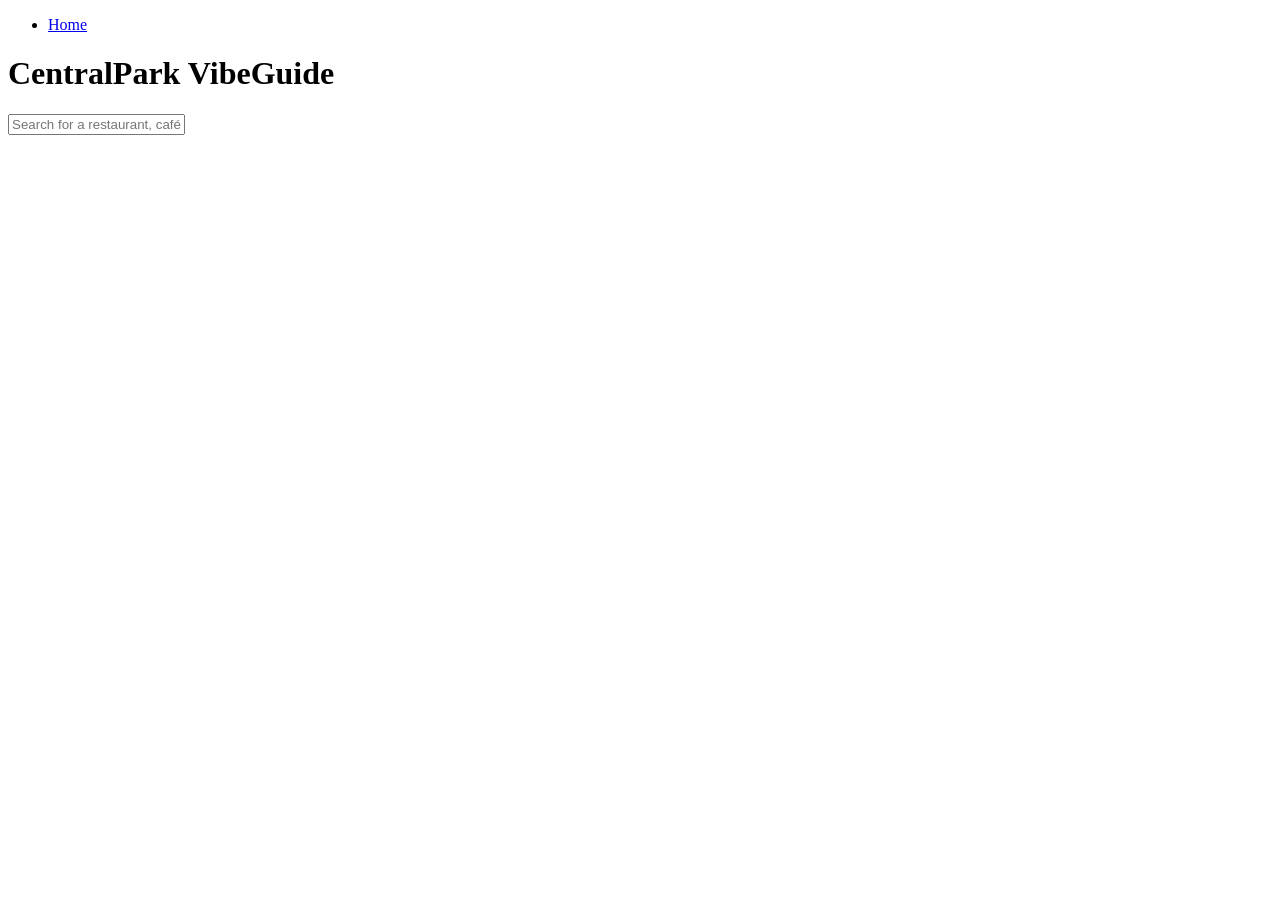
==== Pages/index.html @ 70c8865a "creation of header" ====
<!DOCTYPE html>
<html lang="en">
<head>
    <meta charset="UTF-8">
    <meta name="viewport" content="width=device-width, initial-scale=1.0">
    <title>CentralPark VibeGuide - Home</title>
</head>
<body>
    <nav>
        <ul>
            <li><a href="index.html" class="active">Home</a></li>
        </ul>
    </nav>
    <header>
    <div class="header-overlay">
        <h1>CentralPark VibeGuide</h1>
        <div class="search-container">
            <i class="fas fa-search search-icon"></i>
            <input type="text" id="restaurant-search" placeholder="Search for a restaurant, café, or vibe...">
        </div>
    </div>
</header>

</body>
</html>
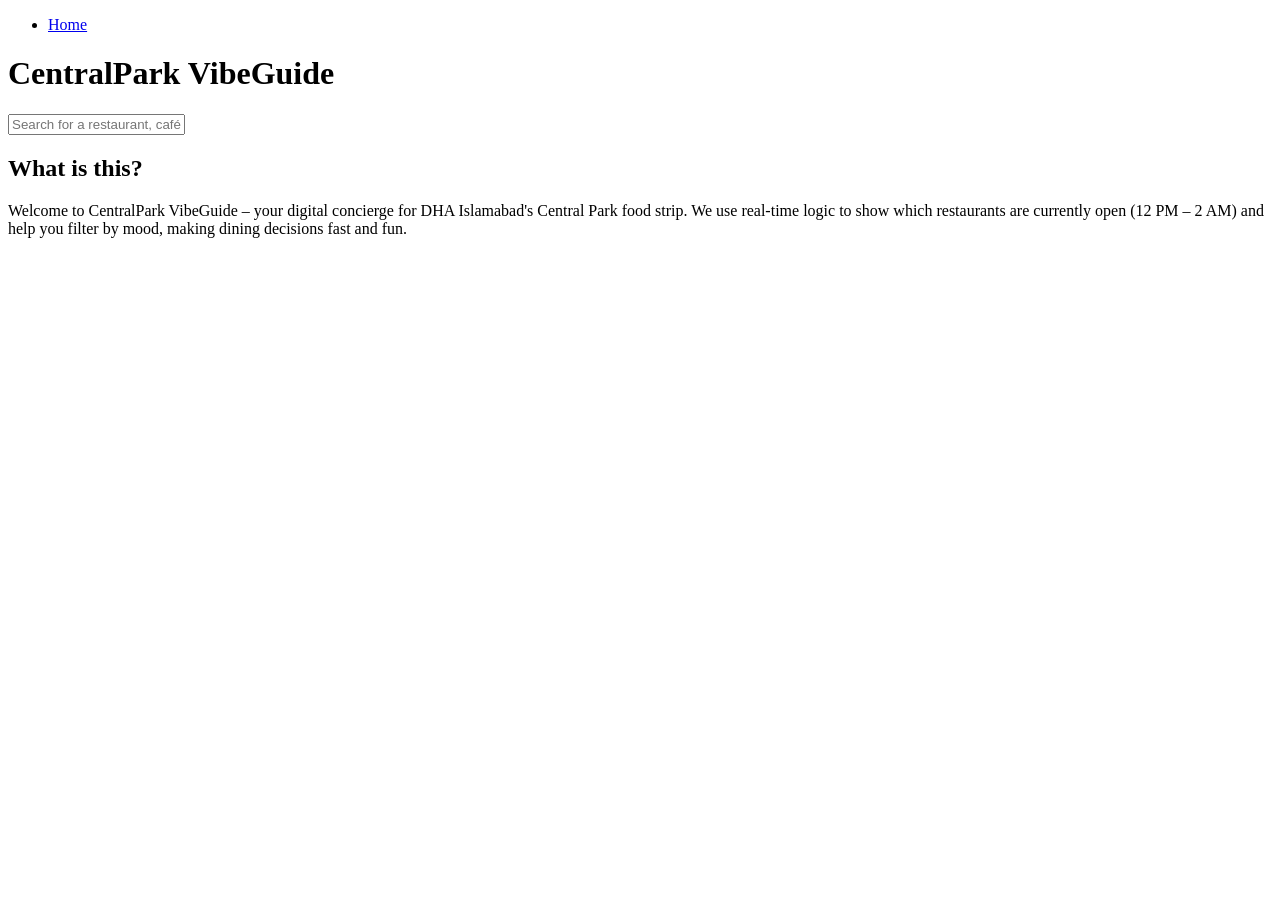
==== commit b093fc3e: "Creation of Home page" ====
--- a/Pages/index.html
+++ b/Pages/index.html
@@ -20,6 +20,12 @@
         </div>
     </div>
 </header>
-
+    <div class="container">
+        
+        <div class="intro-box">
+            <h2>What is this?</h2>
+            <p>Welcome to CentralPark VibeGuide – your digital concierge for DHA Islamabad's Central Park food strip. We use real-time logic to show which restaurants are currently open (12 PM – 2 AM) and help you filter by mood, making dining decisions fast and fun.</p>
+        </div>
+    </div>
 </body>
 </html>
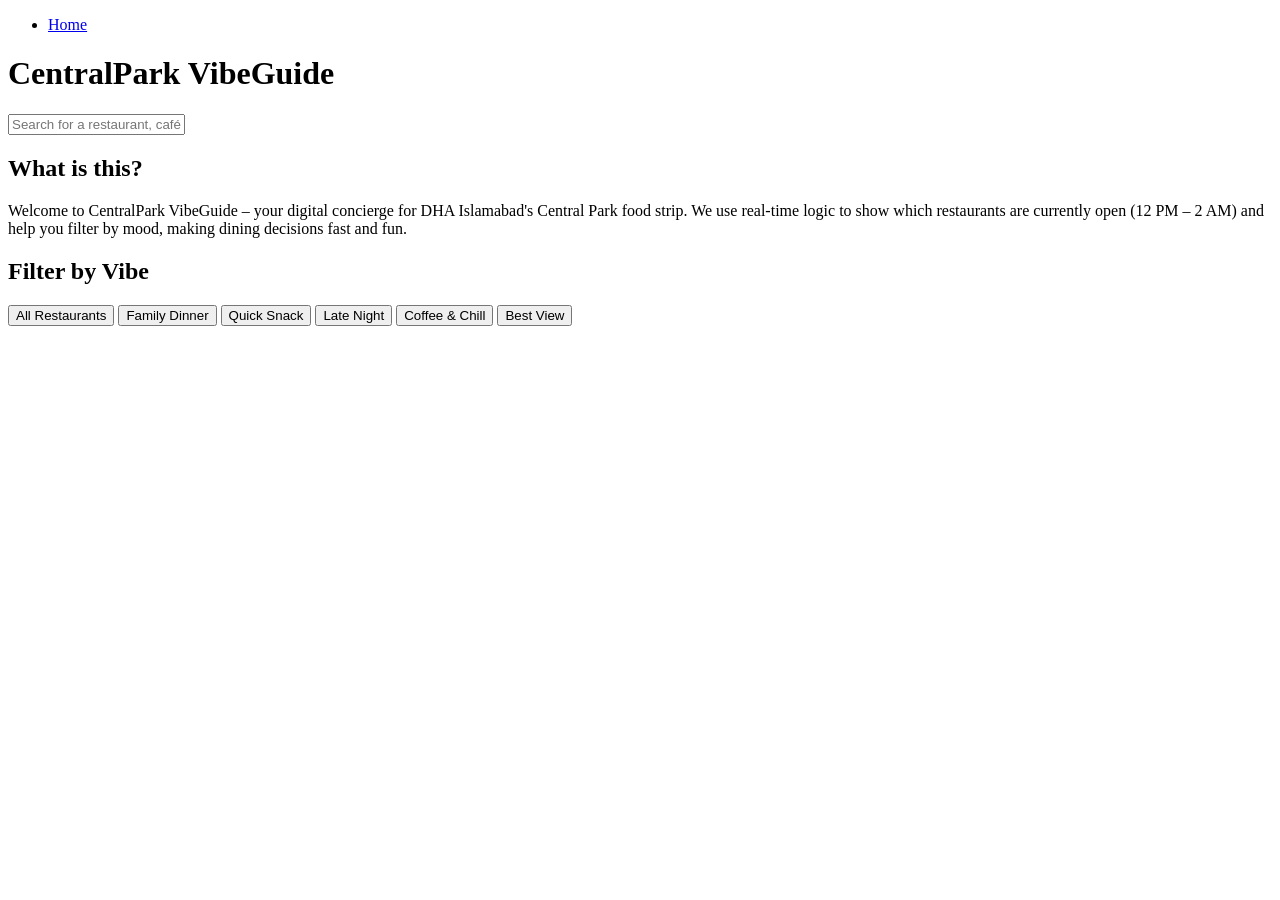
==== commit 6d30c5d4: "Creation Of Filter Button" ====
--- a/Pages/index.html
+++ b/Pages/index.html
@@ -26,6 +26,18 @@
             <h2>What is this?</h2>
             <p>Welcome to CentralPark VibeGuide – your digital concierge for DHA Islamabad's Central Park food strip. We use real-time logic to show which restaurants are currently open (12 PM – 2 AM) and help you filter by mood, making dining decisions fast and fun.</p>
         </div>
+            <section id="mood-filter">
+            <h2>Filter by Vibe</h2>
+            <div class="buttons-container">
+                <button class="button" data-mood="all">All Restaurants</button>
+                <button class="button secondary" data-mood="Family Dinner">Family Dinner</button>
+                <button class="button secondary" data-mood="Quick Snack">Quick Snack</button>
+                <button class="button secondary" data-mood="Late Night">Late Night</button>
+                <button class="button secondary" data-mood="Coffee & Chill">Coffee & Chill</button>
+                <button class="button secondary" data-mood="Best View">Best View</button>
+            </div>
+
+    </div>
     </div>
 </body>
 </html>
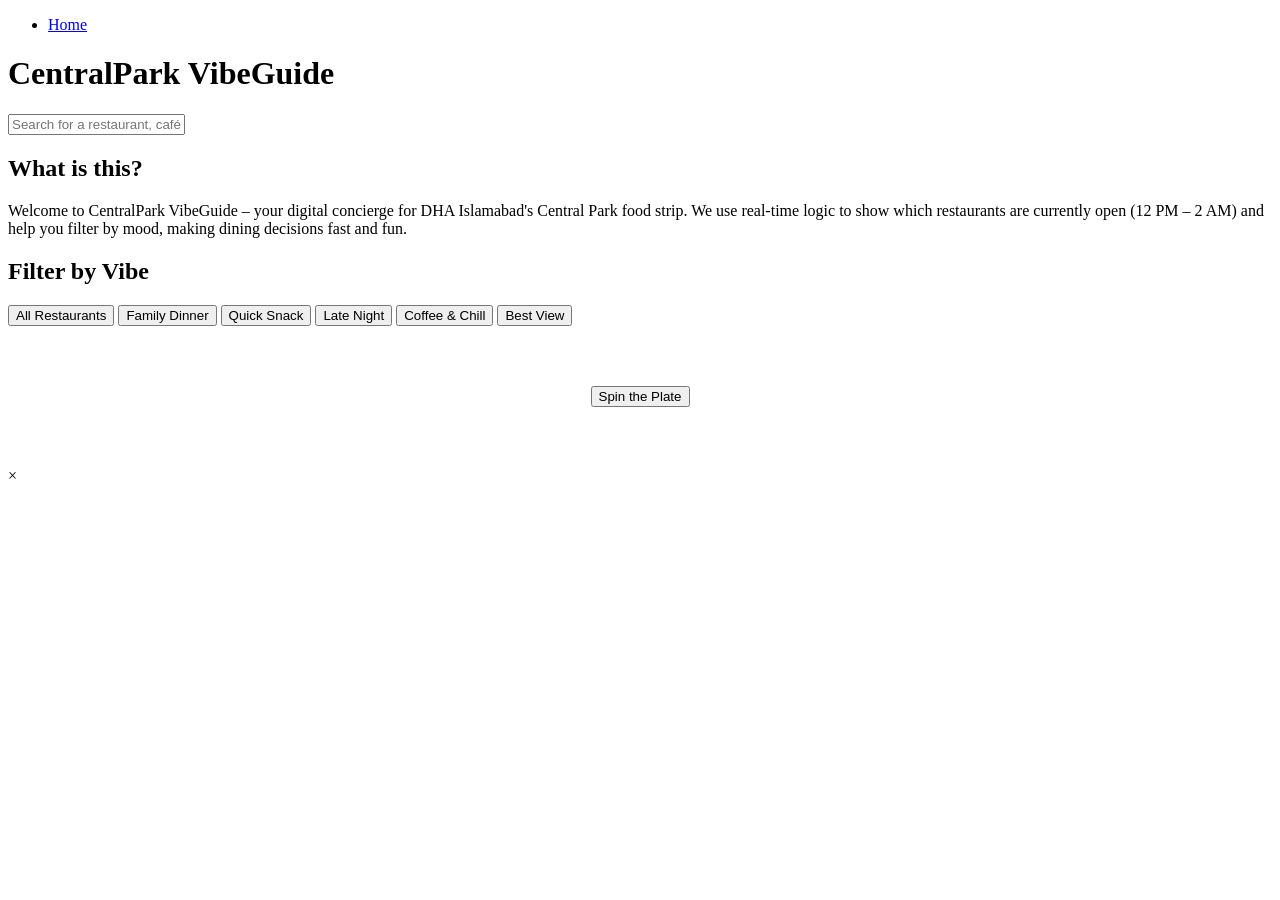
==== commit 1f1c8ff6: "Creation of restaurant grid and spin button" ====
--- a/Pages/index.html
+++ b/Pages/index.html
@@ -36,8 +36,21 @@
                 <button class="button secondary" data-mood="Coffee & Chill">Coffee & Chill</button>
                 <button class="button secondary" data-mood="Best View">Best View</button>
             </div>
+    </div>
+     </section>
 
+        <section id="restaurant-grid"></section>
+
+        <section style="text-align:center; margin:60px 0;">
+            <button id="spin-button" class="button">Spin the Plate</button>
+        </section>
+        
     </div>
+
+    <div id="modal" class="modal">
+    <div class="modal-content">
+        <span class="close">&times;</span>
+        <div id="random-restaurant"></div> </div>
     </div>
 </body>
 </html>
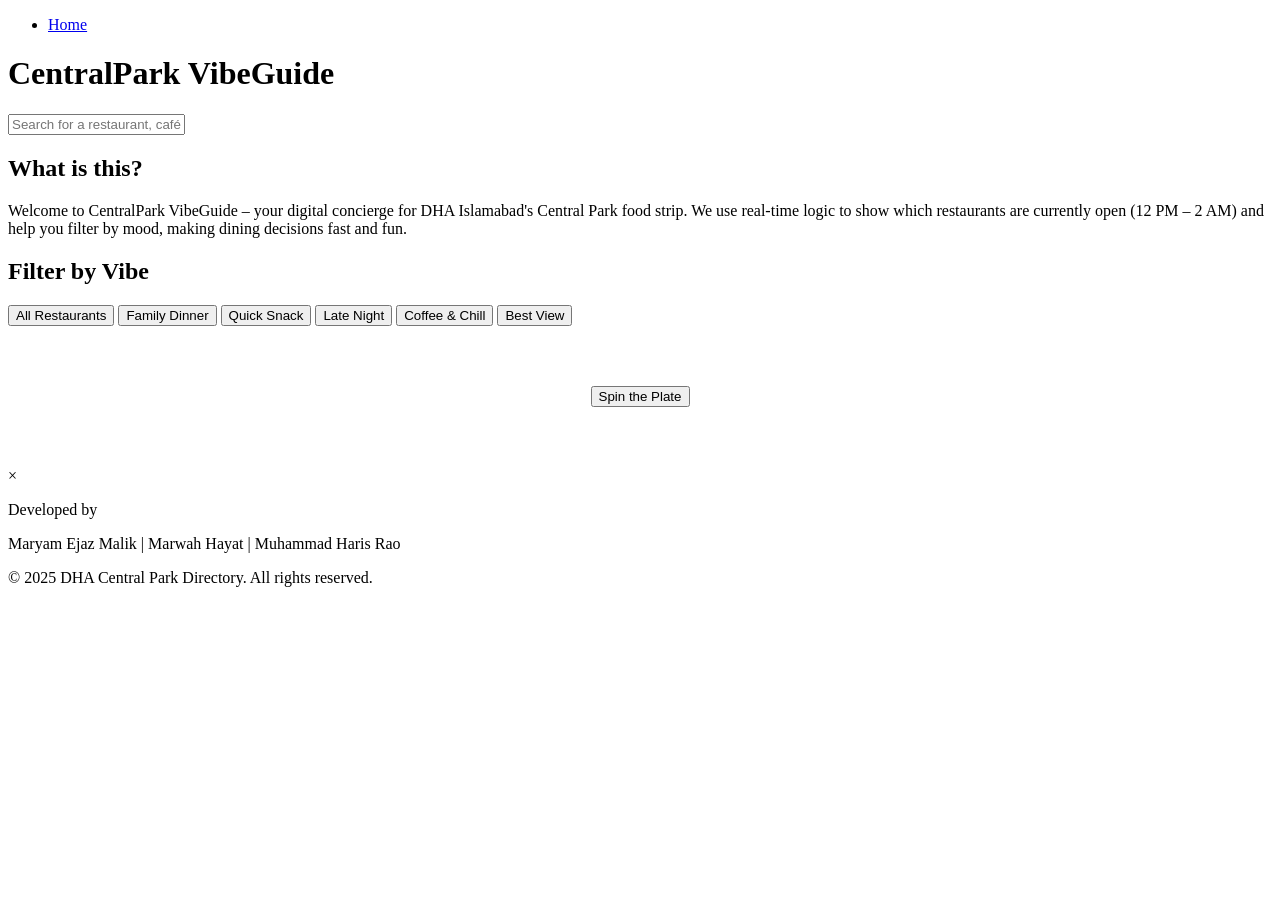
==== commit c05075dd: "creation of footer" ====
--- a/Pages/index.html
+++ b/Pages/index.html
@@ -52,5 +52,18 @@
         <span class="close">&times;</span>
         <div id="random-restaurant"></div> </div>
     </div>
+    <footer><p class="footer-credit">Developed   by</p>
+            
+            <div class="team-names">
+                <span>Maryam Ejaz Malik</span>
+                <span class="divider">|</span>
+                <span>Marwah Hayat</span>
+                <span class="divider">|</span>
+                <span>Muhammad Haris Rao</span>
+            </div>
+            
+            <p class="footer-copyright">&copy; 2025 DHA Central Park Directory. All rights reserved.</p>
+        </div>
+    </footer></footer>
 </body>
 </html>
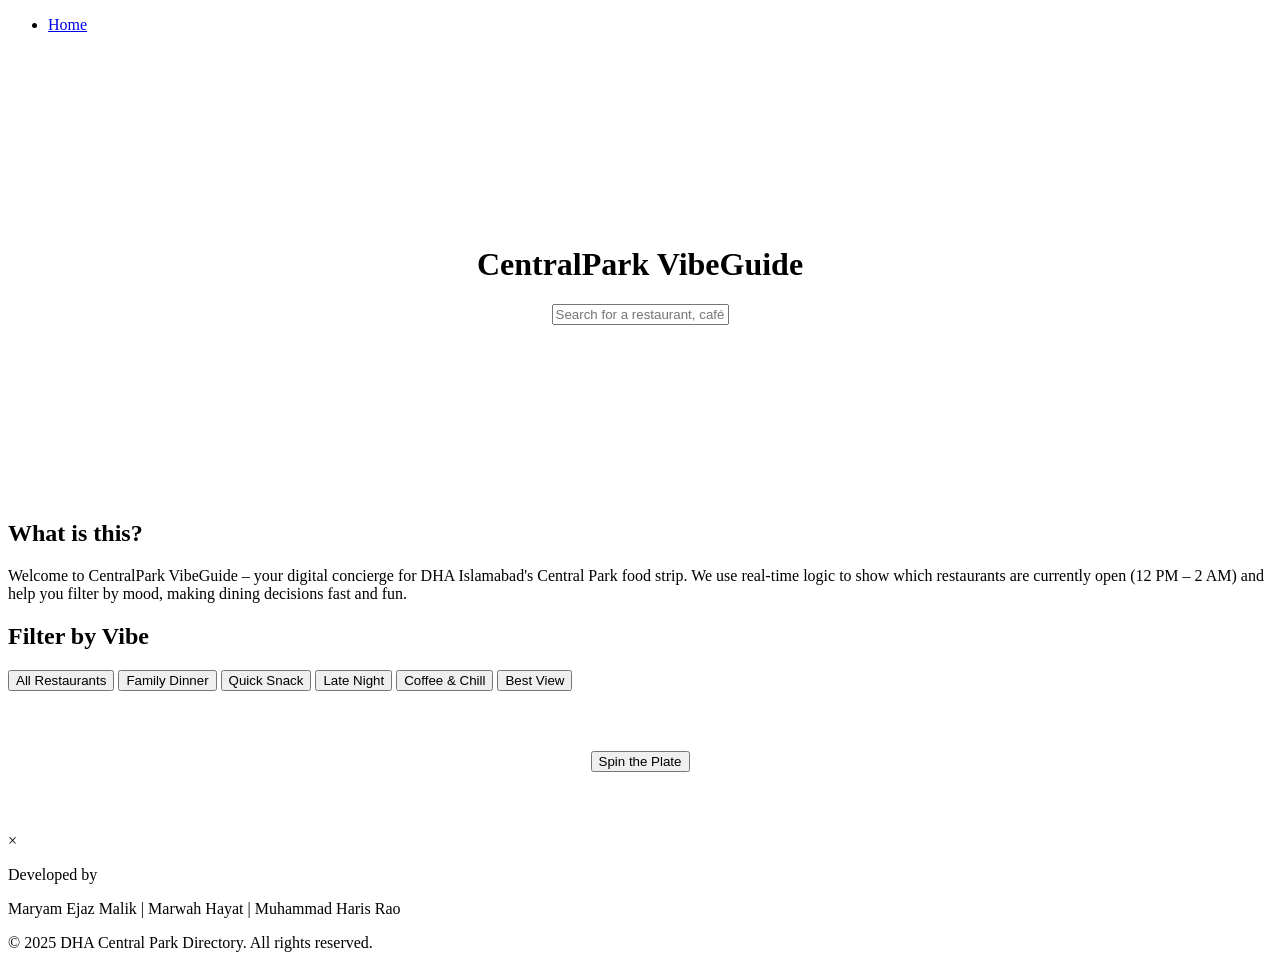
==== commit d7e6cfa0: "updation in links" ====
--- a/Pages/index.html
+++ b/Pages/index.html
@@ -4,11 +4,12 @@
     <meta charset="UTF-8">
     <meta name="viewport" content="width=device-width, initial-scale=1.0">
     <title>CentralPark VibeGuide - Home</title>
+    <link rel="stylesheet" href="../CSS/style1.css">
 </head>
 <body>
     <nav>
         <ul>
-            <li><a href="index.html" class="active">Home</a></li>
+            <li><a href="../Pages/index.html" class="active">Home</a></li>
         </ul>
     </nav>
     <header>
@@ -52,7 +53,15 @@
         <span class="close">&times;</span>
         <div id="random-restaurant"></div> </div>
     </div>
-    <footer><p class="footer-credit">Developed   by</p>
+    <footer>
+     <div class="footer-content">
+            <div class="social-links">
+                <a href="#" aria-label="Instagram"><i class="fab fa-instagram"></i></a>
+                <a href="#" aria-label="Facebook"><i class="fab fa-facebook"></i></a>
+                <a href="#" aria-label="LinkedIn"><i class="fab fa-linkedin"></i></a>
+            </div>
+
+    <p class="footer-credit">Developed   by</p>
             
             <div class="team-names">
                 <span>Maryam Ejaz Malik</span>
@@ -64,6 +73,6 @@
             
             <p class="footer-copyright">&copy; 2025 DHA Central Park Directory. All rights reserved.</p>
         </div>
-    </footer></footer>
+    </footer>
 </body>
 </html>
--- a/CSS/style1.css
+++ b/CSS/style1.css
@@ -0,0 +1,12 @@
+/* --- HEADER SECTION --- */
+header {
+    position: relative;
+    height: 450px; 
+    background-image: url('../images/central\ header.png');
+    background-size: cover;
+    background-position: center;
+    display: flex;
+    align-items: center;
+    justify-content: center;
+    text-align: center;
+}
